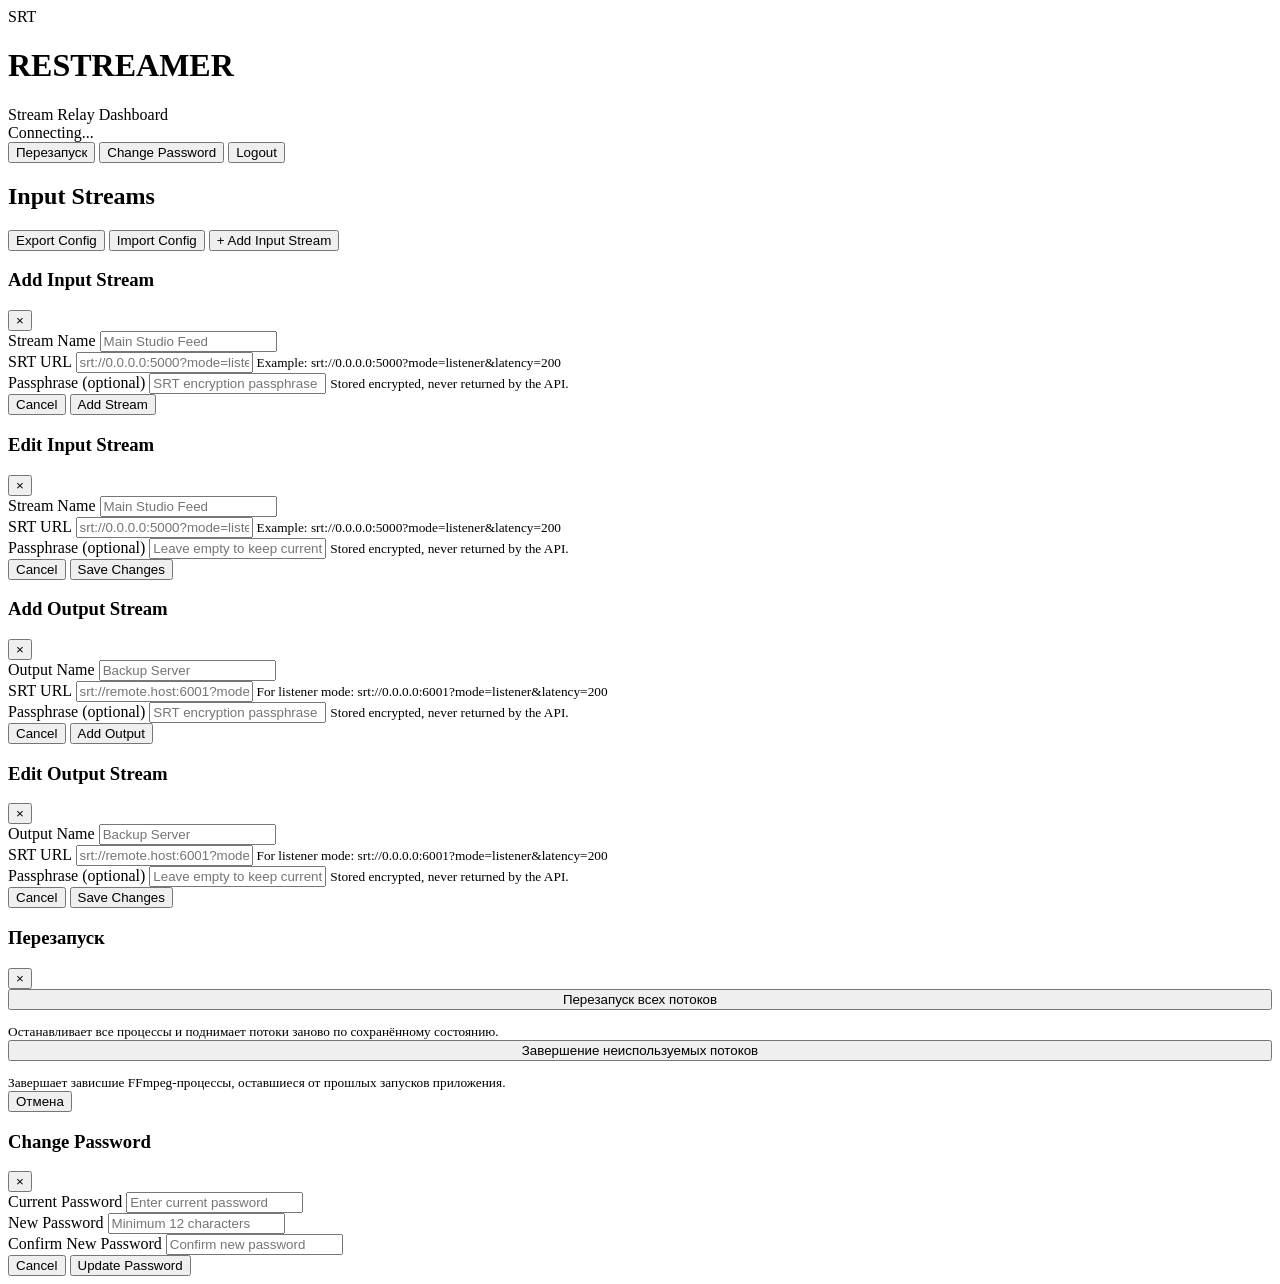
==== frontend/templates/index.html @ 8623ac59 "Add restart button: restart all streams / kill orphan FFmpeg processes - POST /api/system/restart-st" ====
<!DOCTYPE html>
<html lang="ru">
<head>
    <meta charset="UTF-8">
    <meta name="viewport" content="width=device-width, initial-scale=1.0">
    <title>SRT Restreamer Dashboard</title>
    <link rel="stylesheet" href="/static/css/style.css?v=16">
</head>
<body>
    <div class="app">
        <!-- Header -->
        <header class="header">
            <div class="header-left">
                <div class="logo">
                    <div class="logo-icon">SRT</div>
                    <div class="logo-text">
                        <h1>RESTREAMER</h1>
                        <span>Stream Relay Dashboard</span>
                    </div>
                </div>
            </div>
            <div class="header-right">
                <div class="status-indicator" id="wsStatus">
                    <span class="dot"></span>
                    <span class="text">Connecting...</span>
                </div>
                <button class="btn-secondary btn-small" id="btnRestart" type="button">Перезапуск</button>
                <button class="btn-secondary btn-small" id="btnChangePassword" type="button">Change Password</button>
                <button class="btn-logout" id="btnLogout" type="button">Logout</button>
            </div>
        </header>

        <!-- Main Content -->
        <main class="main">
            <div class="toolbar">
                <h2>Input Streams</h2>
                <div class="toolbar-actions">
                    <button class="btn-secondary" id="btnExportConfig" type="button">Export Config</button>
                    <button class="btn-secondary" id="btnImportConfig" type="button">Import Config</button>
                    <input type="file" id="importConfigInput" accept="application/json,.json" style="display:none">
                    <button class="btn-primary" id="btnAddInput" type="button">
                        <span class="icon">+</span> Add Input Stream
                    </button>
                </div>
            </div>

            <div class="streams-grid" id="streamsContainer">
                <!-- Streams will be loaded here -->
            </div>
        </main>
    </div>

    <!-- Add Input Modal -->
    <div class="modal" id="addInputModal">
        <div class="modal-content">
            <div class="modal-header">
                <h3>Add Input Stream</h3>
                <button class="btn-close" data-close-modal="addInputModal" type="button">&times;</button>
            </div>
            <div class="modal-body">
                <div class="form-group">
                    <label>Stream Name</label>
                    <input type="text" id="inputName" placeholder="Main Studio Feed">
                </div>
                <div class="form-group">
                    <label>SRT URL</label>
                    <input type="text" id="inputUrl" placeholder="srt://0.0.0.0:5000?mode=listener&latency=200">
                    <small>Example: srt://0.0.0.0:5000?mode=listener&latency=200</small>
                </div>
                <div class="form-group">
                    <label>Passphrase (optional)</label>
                    <input type="password" id="inputPassphrase" placeholder="SRT encryption passphrase" autocomplete="new-password">
                    <small>Stored encrypted, never returned by the API.</small>
                </div>
            </div>
            <div class="modal-footer">
                <button class="btn-secondary" data-close-modal="addInputModal" type="button">Cancel</button>
                <button class="btn-primary" id="btnAddInputSubmit" type="button">Add Stream</button>
            </div>
        </div>
    </div>

    <!-- Edit Input Modal -->
    <div class="modal" id="editInputModal">
        <div class="modal-content">
            <div class="modal-header">
                <h3>Edit Input Stream</h3>
                <button class="btn-close" data-close-modal="editInputModal" type="button">&times;</button>
            </div>
            <div class="modal-body">
                <input type="hidden" id="editInputId">
                <div class="form-group">
                    <label>Stream Name</label>
                    <input type="text" id="editInputName" placeholder="Main Studio Feed">
                </div>
                <div class="form-group">
                    <label>SRT URL</label>
                    <input type="text" id="editInputUrl" placeholder="srt://0.0.0.0:5000?mode=listener&latency=200">
                    <small>Example: srt://0.0.0.0:5000?mode=listener&latency=200</small>
                </div>
                <div class="form-group">
                    <label>Passphrase (optional)</label>
                    <input type="password" id="editInputPassphrase" placeholder="Leave empty to keep current" autocomplete="new-password">
                    <small>Stored encrypted, never returned by the API.</small>
                </div>
            </div>
            <div class="modal-footer">
                <button class="btn-secondary" data-close-modal="editInputModal" type="button">Cancel</button>
                <button class="btn-primary" id="btnEditInputSubmit" type="button">Save Changes</button>
            </div>
        </div>
    </div>

    <!-- Add Output Modal -->
    <div class="modal" id="addOutputModal">
        <div class="modal-content">
            <div class="modal-header">
                <h3>Add Output Stream</h3>
                <button class="btn-close" data-close-modal="addOutputModal" type="button">&times;</button>
            </div>
            <div class="modal-body">
                <input type="hidden" id="outputInputId">
                <div class="form-group">
                    <label>Output Name</label>
                    <input type="text" id="outputName" placeholder="Backup Server">
                </div>
                <div class="form-group">
                    <label>SRT URL</label>
                    <input type="text" id="outputUrl" placeholder="srt://remote.host:6001?mode=caller&latency=200">
                    <small>For listener mode: srt://0.0.0.0:6001?mode=listener&latency=200</small>
                </div>
                <div class="form-group">
                    <label>Passphrase (optional)</label>
                    <input type="password" id="outputPassphrase" placeholder="SRT encryption passphrase" autocomplete="new-password">
                    <small>Stored encrypted, never returned by the API.</small>
                </div>
            </div>
            <div class="modal-footer">
                <button class="btn-secondary" data-close-modal="addOutputModal" type="button">Cancel</button>
                <button class="btn-primary" id="btnAddOutputSubmit" type="button">Add Output</button>
            </div>
        </div>
    </div>

    <!-- Edit Output Modal -->
    <div class="modal" id="editOutputModal">
        <div class="modal-content">
            <div class="modal-header">
                <h3>Edit Output Stream</h3>
                <button class="btn-close" data-close-modal="editOutputModal" type="button">&times;</button>
            </div>
            <div class="modal-body">
                <input type="hidden" id="editOutputId">
                <div class="form-group">
                    <label>Output Name</label>
                    <input type="text" id="editOutputName" placeholder="Backup Server">
                </div>
                <div class="form-group">
                    <label>SRT URL</label>
                    <input type="text" id="editOutputUrl" placeholder="srt://remote.host:6001?mode=caller&latency=200">
                    <small>For listener mode: srt://0.0.0.0:6001?mode=listener&latency=200</small>
                </div>
                <div class="form-group">
                    <label>Passphrase (optional)</label>
                    <input type="password" id="editOutputPassphrase" placeholder="Leave empty to keep current" autocomplete="new-password">
                    <small>Stored encrypted, never returned by the API.</small>
                </div>
            </div>
            <div class="modal-footer">
                <button class="btn-secondary" data-close-modal="editOutputModal" type="button">Cancel</button>
                <button class="btn-primary" id="btnEditOutputSubmit" type="button">Save Changes</button>
            </div>
        </div>
    </div>

    <!-- Restart Modal -->
    <div class="modal" id="restartModal">
        <div class="modal-content">
            <div class="modal-header">
                <h3>Перезапуск</h3>
                <button class="btn-close" data-close-modal="restartModal" type="button">&times;</button>
            </div>
            <div class="modal-body">
                <div class="form-group">
                    <button class="btn-primary" id="btnRestartAll" type="button" style="width:100%; margin-bottom:12px;">
                        Перезапуск всех потоков
                    </button>
                    <small>Останавливает все процессы и поднимает потоки заново по сохранённому состоянию.</small>
                </div>
                <div class="form-group">
                    <button class="btn-stop" id="btnKillOrphans" type="button" style="width:100%; margin-bottom:12px;">
                        Завершение неиспользуемых потоков
                    </button>
                    <small>Завершает зависшие FFmpeg-процессы, оставшиеся от прошлых запусков приложения.</small>
                </div>
            </div>
            <div class="modal-footer">
                <button class="btn-secondary" data-close-modal="restartModal" type="button">Отмена</button>
            </div>
        </div>
    </div>

    <!-- Change Password Modal -->
    <div class="modal" id="changePasswordModal">
        <div class="modal-content">
            <div class="modal-header">
                <h3>Change Password</h3>
                <button class="btn-close" data-close-modal="changePasswordModal" type="button">&times;</button>
            </div>
            <div class="modal-body">
                <div class="form-group">
                    <label>Current Password</label>
                    <input type="password" id="currentPassword" placeholder="Enter current password" autocomplete="current-password">
                </div>
                <div class="form-group">
                    <label>New Password</label>
                    <input type="password" id="newPassword" placeholder="Minimum 12 characters" autocomplete="new-password">
                </div>
                <div class="form-group">
                    <label>Confirm New Password</label>
                    <input type="password" id="confirmPassword" placeholder="Confirm new password" autocomplete="new-password">
                </div>
                <div class="error" id="changePasswordError" style="display:none; color:#ff6b6b; margin-top:10px;"></div>
            </div>
            <div class="modal-footer">
                <button class="btn-secondary" data-close-modal="changePasswordModal" type="button">Cancel</button>
                <button class="btn-primary" id="btnChangePasswordSubmit" type="button">Update Password</button>
            </div>
        </div>
    </div>

    <script src="/static/js/app.js?v=16"></script>
</body>
</html>
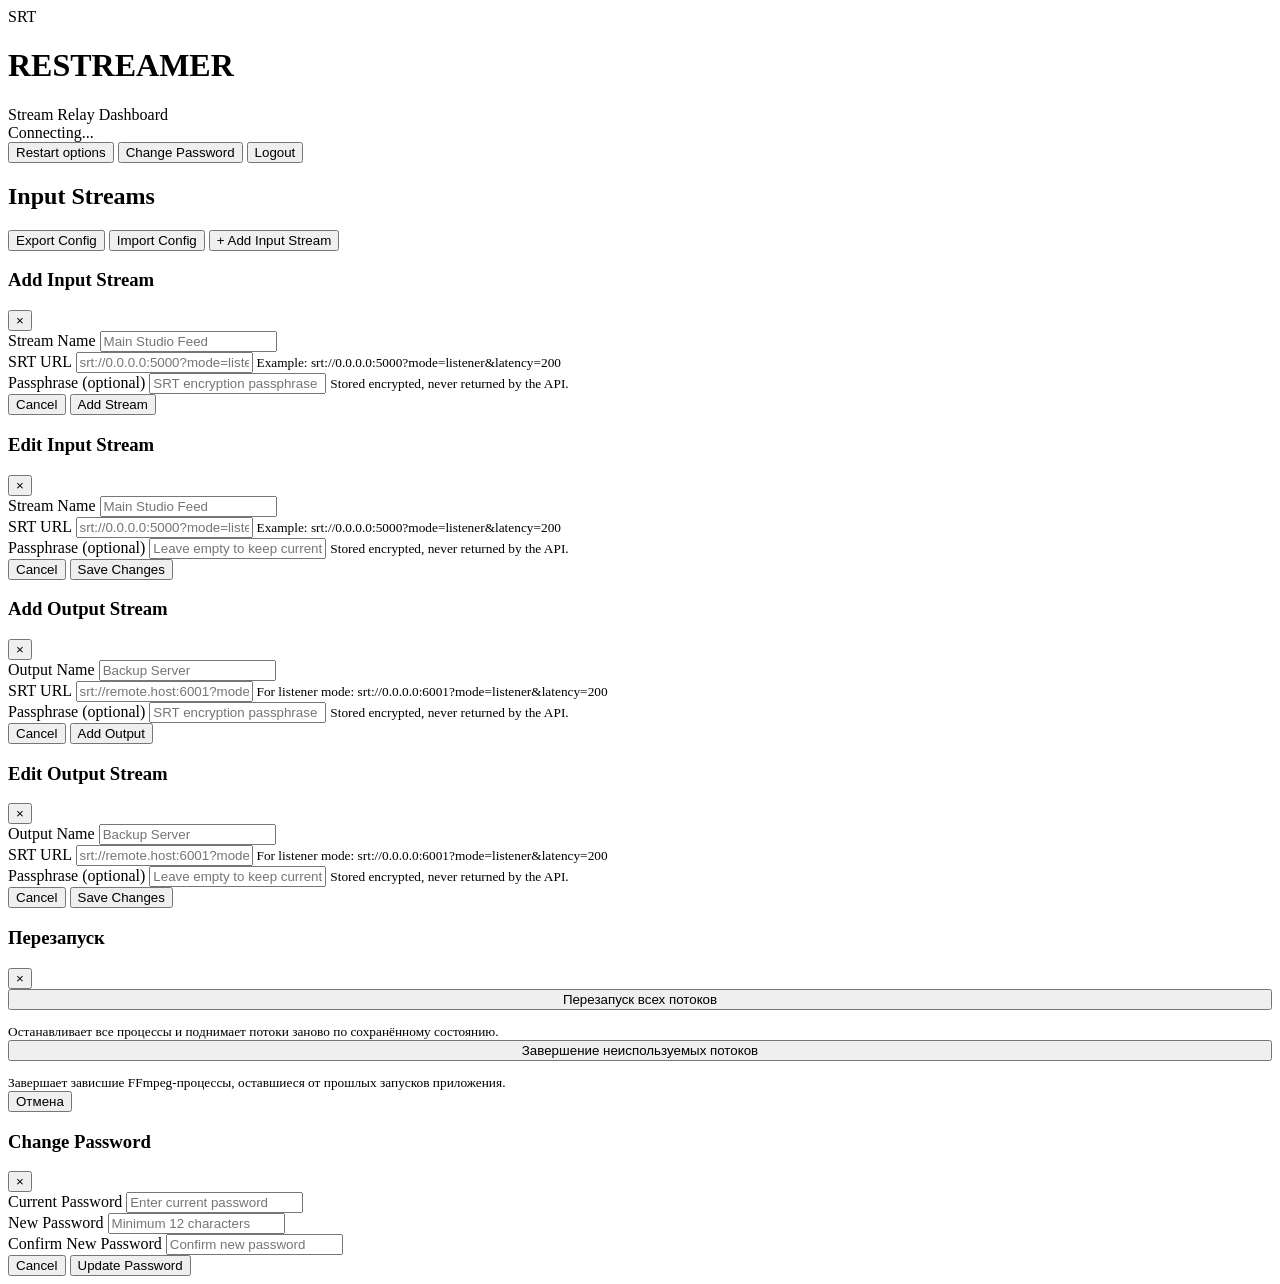
==== commit 82113ae9: "Rename header button to 'Restart options'" ====
--- a/frontend/templates/index.html
+++ b/frontend/templates/index.html
@@ -24,7 +24,7 @@
                     <span class="dot"></span>
                     <span class="text">Connecting...</span>
                 </div>
-                <button class="btn-secondary btn-small" id="btnRestart" type="button">Перезапуск</button>
+                <button class="btn-secondary btn-small" id="btnRestart" type="button">Restart options</button>
                 <button class="btn-secondary btn-small" id="btnChangePassword" type="button">Change Password</button>
                 <button class="btn-logout" id="btnLogout" type="button">Logout</button>
             </div>
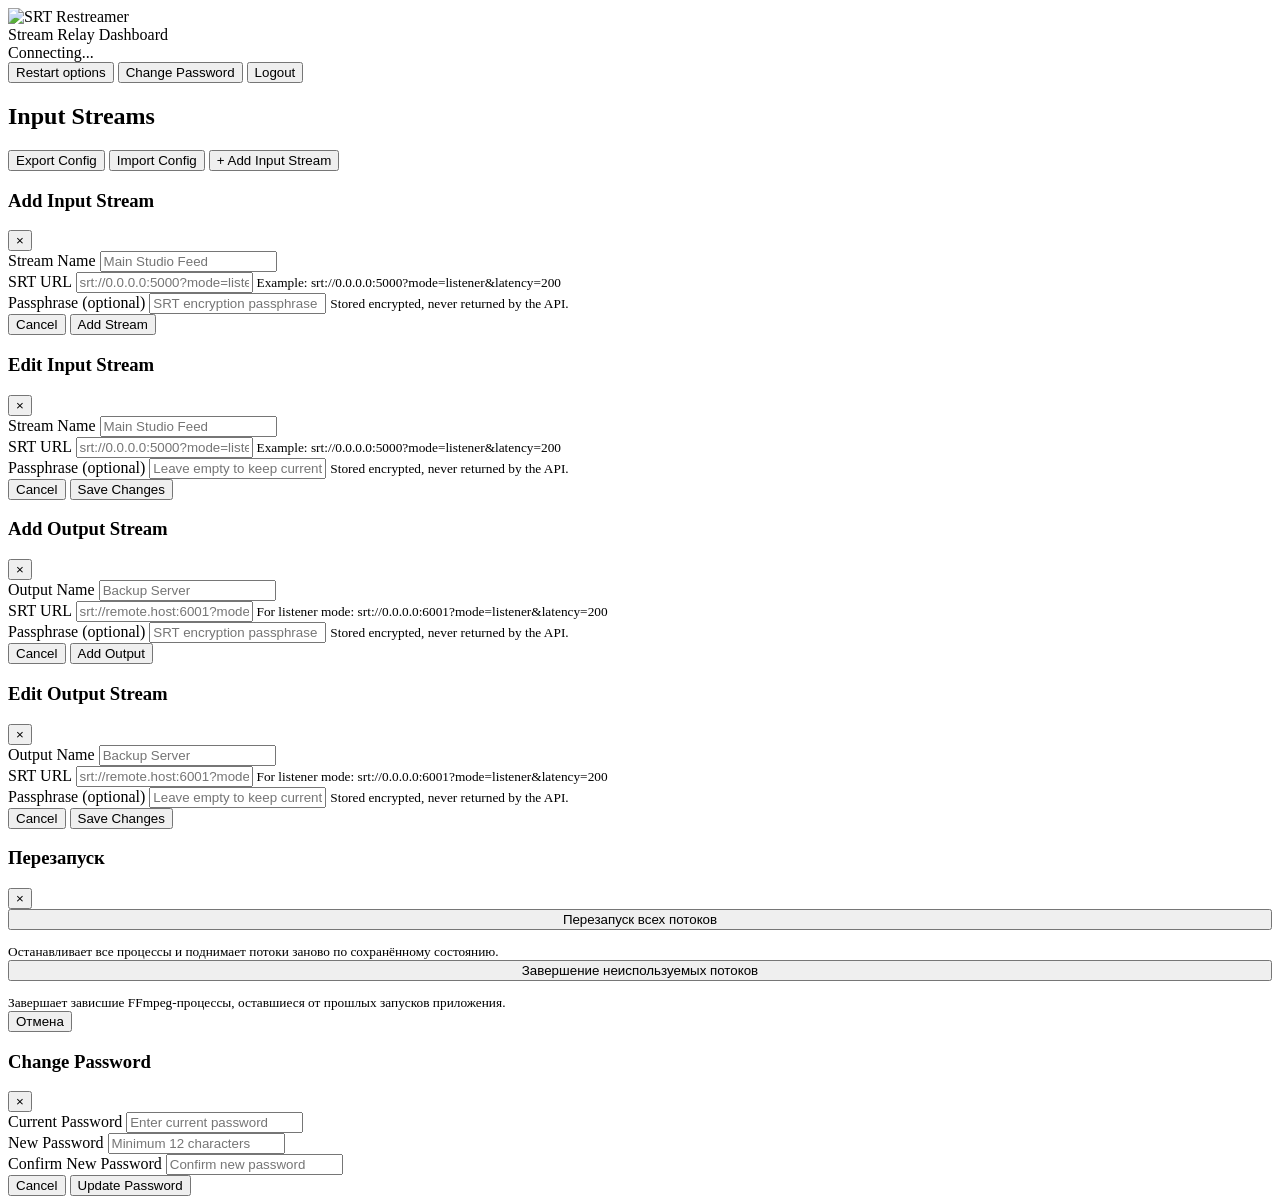
==== commit 6fa8495a: "Add SRT Restreamer logo to dashboard/login pages and favicon set from icon" ====
--- a/frontend/templates/index.html
+++ b/frontend/templates/index.html
@@ -4,7 +4,10 @@
     <meta charset="UTF-8">
     <meta name="viewport" content="width=device-width, initial-scale=1.0">
     <title>SRT Restreamer Dashboard</title>
-    <link rel="stylesheet" href="/static/css/style.css?v=16">
+    <link rel="icon" type="image/png" sizes="32x32" href="/static/img/favicon-32.png">
+    <link rel="icon" type="image/png" sizes="16x16" href="/static/img/favicon-16.png">
+    <link rel="shortcut icon" href="/static/img/favicon.ico">
+    <link rel="stylesheet" href="/static/css/style.css?v=17">
 </head>
 <body>
     <div class="app">
@@ -12,9 +15,8 @@
         <header class="header">
             <div class="header-left">
                 <div class="logo">
-                    <div class="logo-icon">SRT</div>
+                    <img class="logo-img" src="/static/img/logo.png" alt="SRT Restreamer">
                     <div class="logo-text">
-                        <h1>RESTREAMER</h1>
                         <span>Stream Relay Dashboard</span>
                     </div>
                 </div>
@@ -229,6 +231,6 @@
         </div>
     </div>
 
-    <script src="/static/js/app.js?v=16"></script>
+    <script src="/static/js/app.js?v=17"></script>
 </body>
 </html>
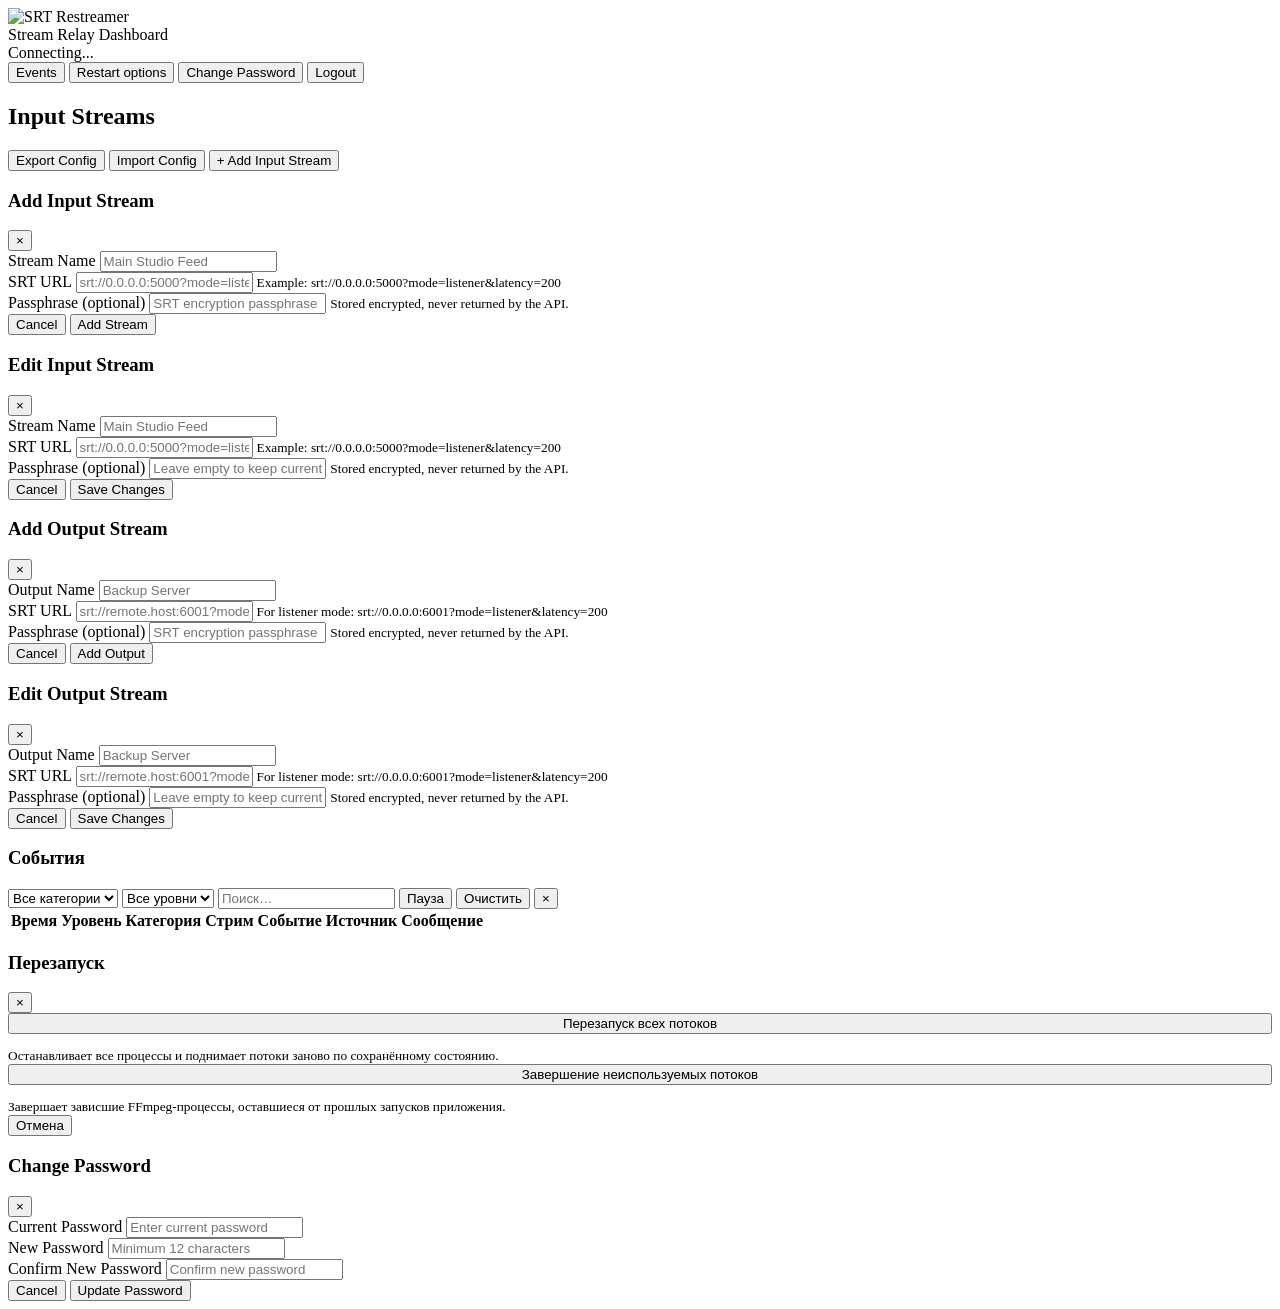
==== commit ffb080d9: "Events panel: in-memory event bus, REST history, WS live push - EventBus (ring buffer 1000) with emi" ====
--- a/frontend/templates/index.html
+++ b/frontend/templates/index.html
@@ -26,6 +26,7 @@
                     <span class="dot"></span>
                     <span class="text">Connecting...</span>
                 </div>
+                <button class="btn-secondary btn-small" id="btnEvents" type="button">Events</button>
                 <button class="btn-secondary btn-small" id="btnRestart" type="button">Restart options</button>
                 <button class="btn-secondary btn-small" id="btnChangePassword" type="button">Change Password</button>
                 <button class="btn-logout" id="btnLogout" type="button">Logout</button>
@@ -175,6 +176,47 @@
         </div>
     </div>
 
+    <!-- Events Panel -->
+    <div class="events-panel" id="eventsPanel">
+        <div class="events-header">
+            <h3>События</h3>
+            <div class="events-controls">
+                <select id="eventsFilterCategory">
+                    <option value="">Все категории</option>
+                    <option value="input">Inputs</option>
+                    <option value="output">Outputs</option>
+                    <option value="system">System</option>
+                </select>
+                <select id="eventsFilterLevel">
+                    <option value="">Все уровни</option>
+                    <option value="info">Info</option>
+                    <option value="warning">Warning</option>
+                    <option value="error">Error</option>
+                </select>
+                <input type="text" id="eventsSearch" placeholder="Поиск…">
+                <button class="btn-secondary btn-small" id="btnEventsPause" type="button">Пауза</button>
+                <button class="btn-secondary btn-small" id="btnEventsClear" type="button">Очистить</button>
+                <button class="btn-close" id="btnEventsClose" type="button">&times;</button>
+            </div>
+        </div>
+        <div class="events-body" id="eventsBody">
+            <table class="events-table">
+                <thead>
+                    <tr>
+                        <th>Время</th>
+                        <th>Уровень</th>
+                        <th>Категория</th>
+                        <th>Стрим</th>
+                        <th>Событие</th>
+                        <th>Источник</th>
+                        <th>Сообщение</th>
+                    </tr>
+                </thead>
+                <tbody id="eventsTableBody"></tbody>
+            </table>
+        </div>
+    </div>
+
     <!-- Restart Modal -->
     <div class="modal" id="restartModal">
         <div class="modal-content">
@@ -231,6 +273,6 @@
         </div>
     </div>
 
-    <script src="/static/js/app.js?v=17"></script>
+    <script src="/static/js/app.js?v=18"></script>
 </body>
 </html>
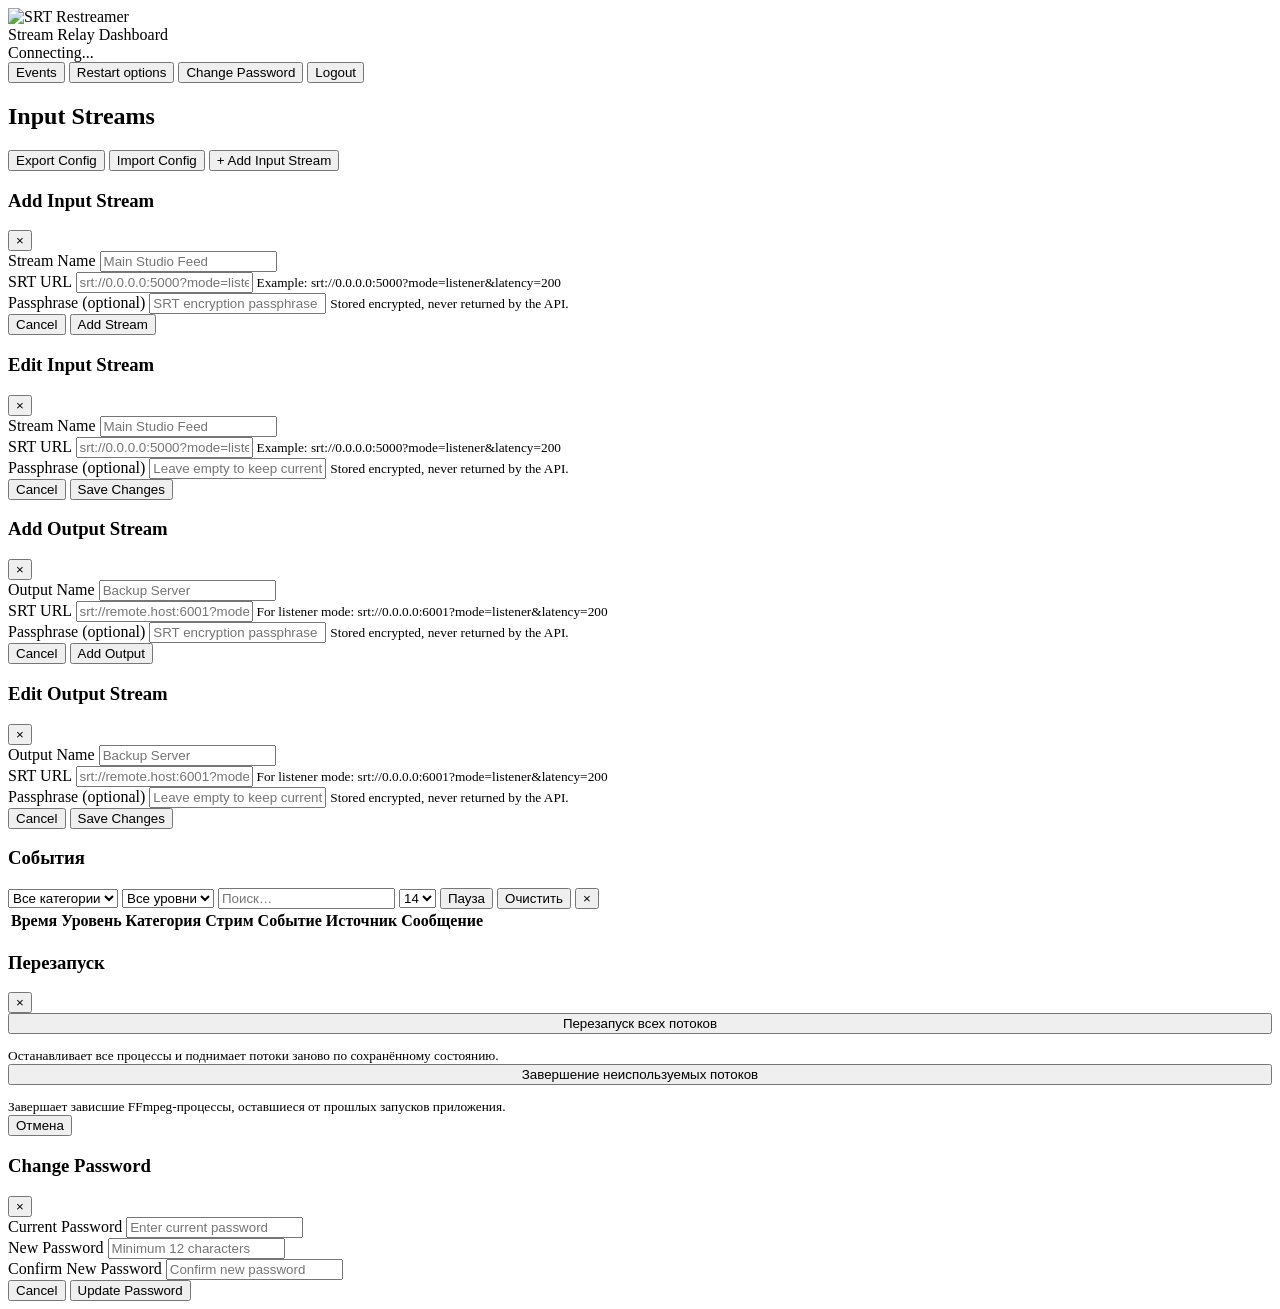
==== commit d3546151: "Events panel: font size selector (persisted), unified font in time/message columns" ====
--- a/frontend/templates/index.html
+++ b/frontend/templates/index.html
@@ -7,7 +7,7 @@
     <link rel="icon" type="image/png" sizes="32x32" href="/static/img/favicon-32.png">
     <link rel="icon" type="image/png" sizes="16x16" href="/static/img/favicon-16.png">
     <link rel="shortcut icon" href="/static/img/favicon.ico">
-    <link rel="stylesheet" href="/static/css/style.css?v=17">
+    <link rel="stylesheet" href="/static/css/style.css?v=19">
 </head>
 <body>
     <div class="app">
@@ -194,6 +194,14 @@
                     <option value="error">Error</option>
                 </select>
                 <input type="text" id="eventsSearch" placeholder="Поиск…">
+                <select id="eventsFontSize" title="Размер шрифта">
+                    <option value="12">12</option>
+                    <option value="13">13</option>
+                    <option value="14" selected>14</option>
+                    <option value="16">16</option>
+                    <option value="18">18</option>
+                    <option value="20">20</option>
+                </select>
                 <button class="btn-secondary btn-small" id="btnEventsPause" type="button">Пауза</button>
                 <button class="btn-secondary btn-small" id="btnEventsClear" type="button">Очистить</button>
                 <button class="btn-close" id="btnEventsClose" type="button">&times;</button>
@@ -273,6 +281,6 @@
         </div>
     </div>
 
-    <script src="/static/js/app.js?v=18"></script>
+    <script src="/static/js/app.js?v=19"></script>
 </body>
 </html>
